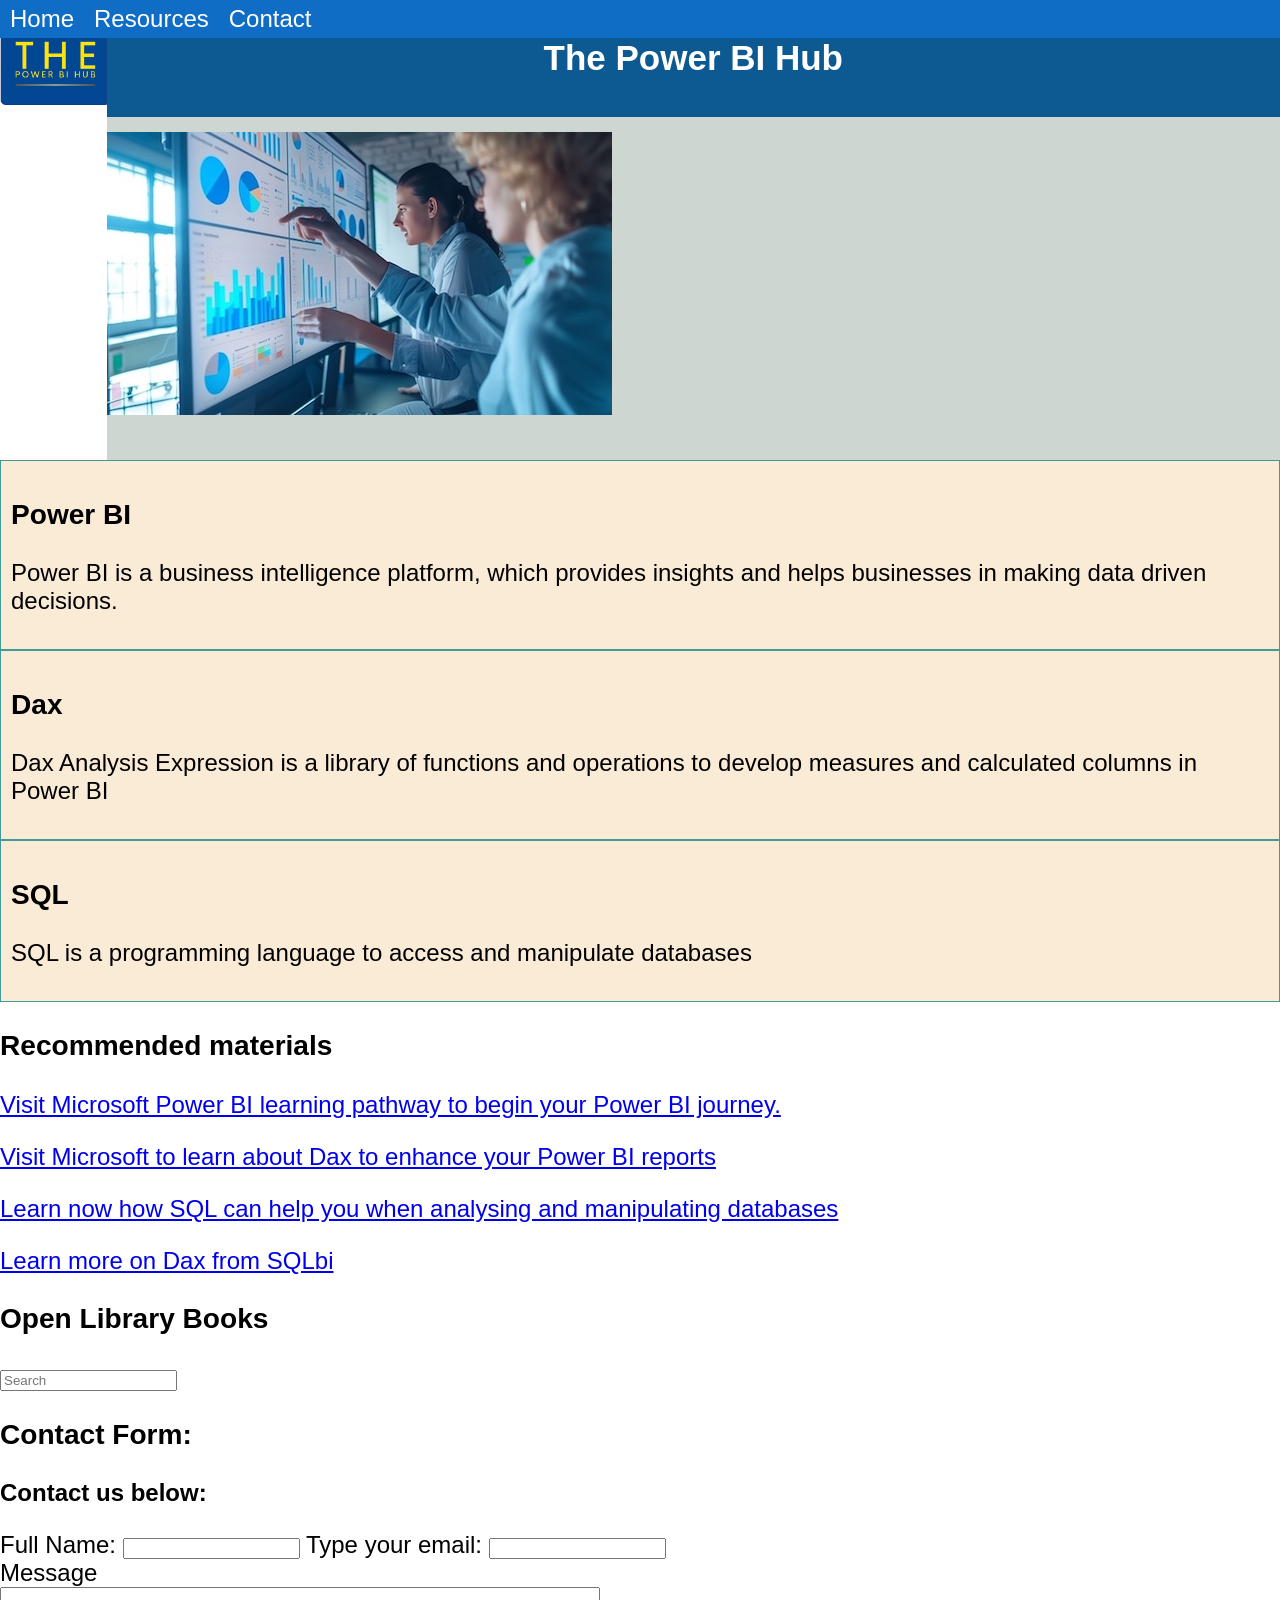
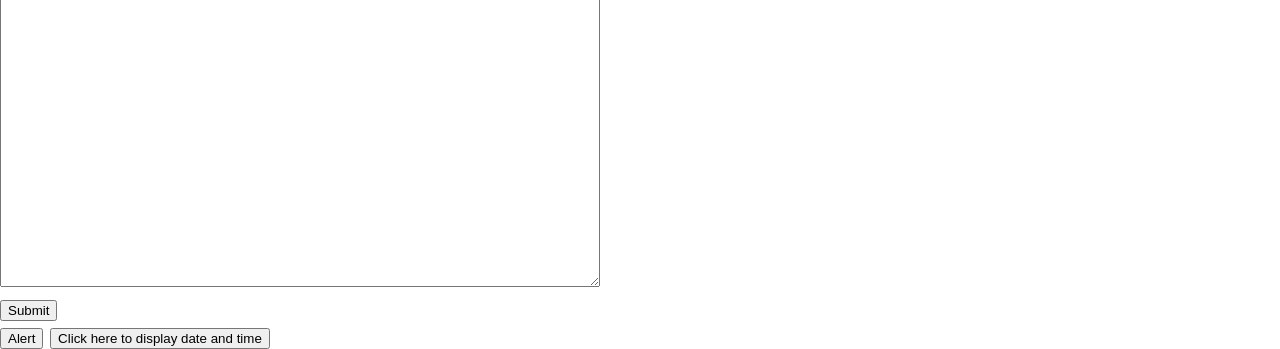
==== index.html @ 0cc748ec "Add files via upload" ====
<!DOCTYPE html>
<html lang ="eng">
<head>
<meta name ="viewport" content="width=device-width, initial-scale="1.0>
    <link rel = "stylesheet" href="styles.css">
<title>The Power BI Hub</Title>
<img align = "left" 
src ="logo.jpg" alt=" logo" width:"50" height="105"

</head>

  
<style>
*{
    box-sizing: border-box;
ul{
    list-style-type:none;
    margin:0;
    padding:0;
    overflow:hidden;
    background-color:#0f6dc5;
    position:absolute;
    top:0;
    width:100%;

}

ul li {
    float: left;
}

ul li a {
    display:block;
    color:white;
    text-align:center;
    padding: 5px 10px;
    text-decoration:none;


}

ul li a:hover:not(.active) {
    background-color: rgb(154, 241, 237);
}
ul li a.active{
    background-color: antiquewhite;
}

body{
  
    font-family: Arial, Helvetica, sans-serif;
    font-size: 24px;
    margin:0;
    padding:0;


}
/*styling the header*/

.gridcontainer{
    display:grid;
    grid-template-areas:
    'header'
    'menu'
    'content'
    'usage'
    'footer';
    background-color:rgb(206, 214, 209);
    gap:15px;
}

.header{
    grid-area: header;
    background-color: rgb(12, 90, 145);
    padding:15px;
    text-align:center;
    font-size: 24px;
    color:white;

}

.header> h1{
font-size: 35px;
}

.menu{
    grid-area: menu;
}

.menu ul{
    list-style-type:none;
    margin:0;
    padding:0

}

.menu li{
    padding:10px;
    margin-bottom: 8px;
    background-color: white;
    color:black;
}

.menu li:hover{
    background-color: white;
}

.content{
    grid-area:main;
}

.content>h1{
    font-size: 24px;
    margin-bottom:8px;
}

.content >p {
    margin-bottom:7px;
}

.usage{
    grid-area: usage;
    border:1px solid rgb(63, 155, 151);
    background-color: antiquewhite;
    padding:10px;

}

.usage>h2{
    font-size:24px;
}


.usage li{
    margin-bottom:5px;
}

.footer{
    grid-area:footer;
    background-color: antiquewhite;
    text-align:center;
}


@media (min-width:600px){
    .header{grid-area: 1 /span 6;}
    .menu {grid-area:  2 /span 6;}
    .content{grid-area:2 /span 4;}
    .content{grid-area:2 /span 1;}
    .usage {grid-area: 2 /span 1;}
    .footer{grid-area: 3 /span 6;}
}
</style>

<body>

<ul>
    <li><a href="#home">Home</a></li>
    <li><a href="#Resources">Resources</a></li>
    <li><a href="#contact">Contact</a></li>
</ul>

<div class="gridcontainer">
<div class="header"><h1>The Power BI Hub</h1></div>
<img src = "dashboard.jpg" alt = "Power BI information" width: "200" height:"300">


</div>

<div class = "usage">
    <h3> Power BI</h3>
      
    <p> Power BI is a business intelligence platform, which provides insights and helps businesses in making data driven decisions.</p>
</div>

<div class = "usage">
    <h3> Dax</h3>
    <p> Dax Analysis Expression is a library of functions and operations to develop measures and calculated columns in Power BI</p>
</div>

<div class ="usage">
    <h3> SQL</h3>
    <p> SQL is a programming language to access and manipulate databases</p>
</div>




<div class = "content">
<b><h3> Recommended materials</b></h3>
<p><a href = "https://learn.microsoft.com/en-us/training/browse/?products=power-bi&roles=data-analyst&levels=intermediate&resource_type=learning%20path">Visit Microsoft Power BI learning pathway to begin your Power BI journey.</a></p>
<p><a href = "https://learn.microsoft.com/en-us/dax/dax-overview">Visit Microsoft to learn about Dax to enhance your Power BI reports</a></p>
<p><a href = "https://www.w3schools.com/sql/">Learn now how SQL can help you when analysing and manipulating databases</a></p>
<p><a href = "https://www.sqlbi.com/training/dax/">Learn more on Dax from SQLbi</a></p>

<div class = "content">
<h3>Open Library Books</h3>

<p id ="demo"></p>

<div class ="topnav">
    <input type="text" placeholder ="Search">
    </div>

<div class ="content">
<b><h3>Contact Form:</h3></b>
<b> <p> Contact us below:</p></b>

<div class ="column">
    <form action ="/action_page.php" target=""_blank" method="get">
        <label for ="fname">Full Name:</label>
        <input type="text" id="fname" name="fullname" value="">
        <label for ="email">Type your email:</label>
        <input type="email" id="email" name="email"><br>
        <label for ="message">Message</label><br>
        <textarea id = "Message:" name ="subject" style ="width:600px; height:300px;"></textarea><br>
            <input type = "submit" value="Submit"><br>
    </form>

<button onclick ="alert('Are you sure, you want to leave this page')">Alert</button>
<button type ="button" onclick ="document.getElementById('demo').innerHTML=Date()">Click here to display date and time</button>

</div>
</body>  
</html>
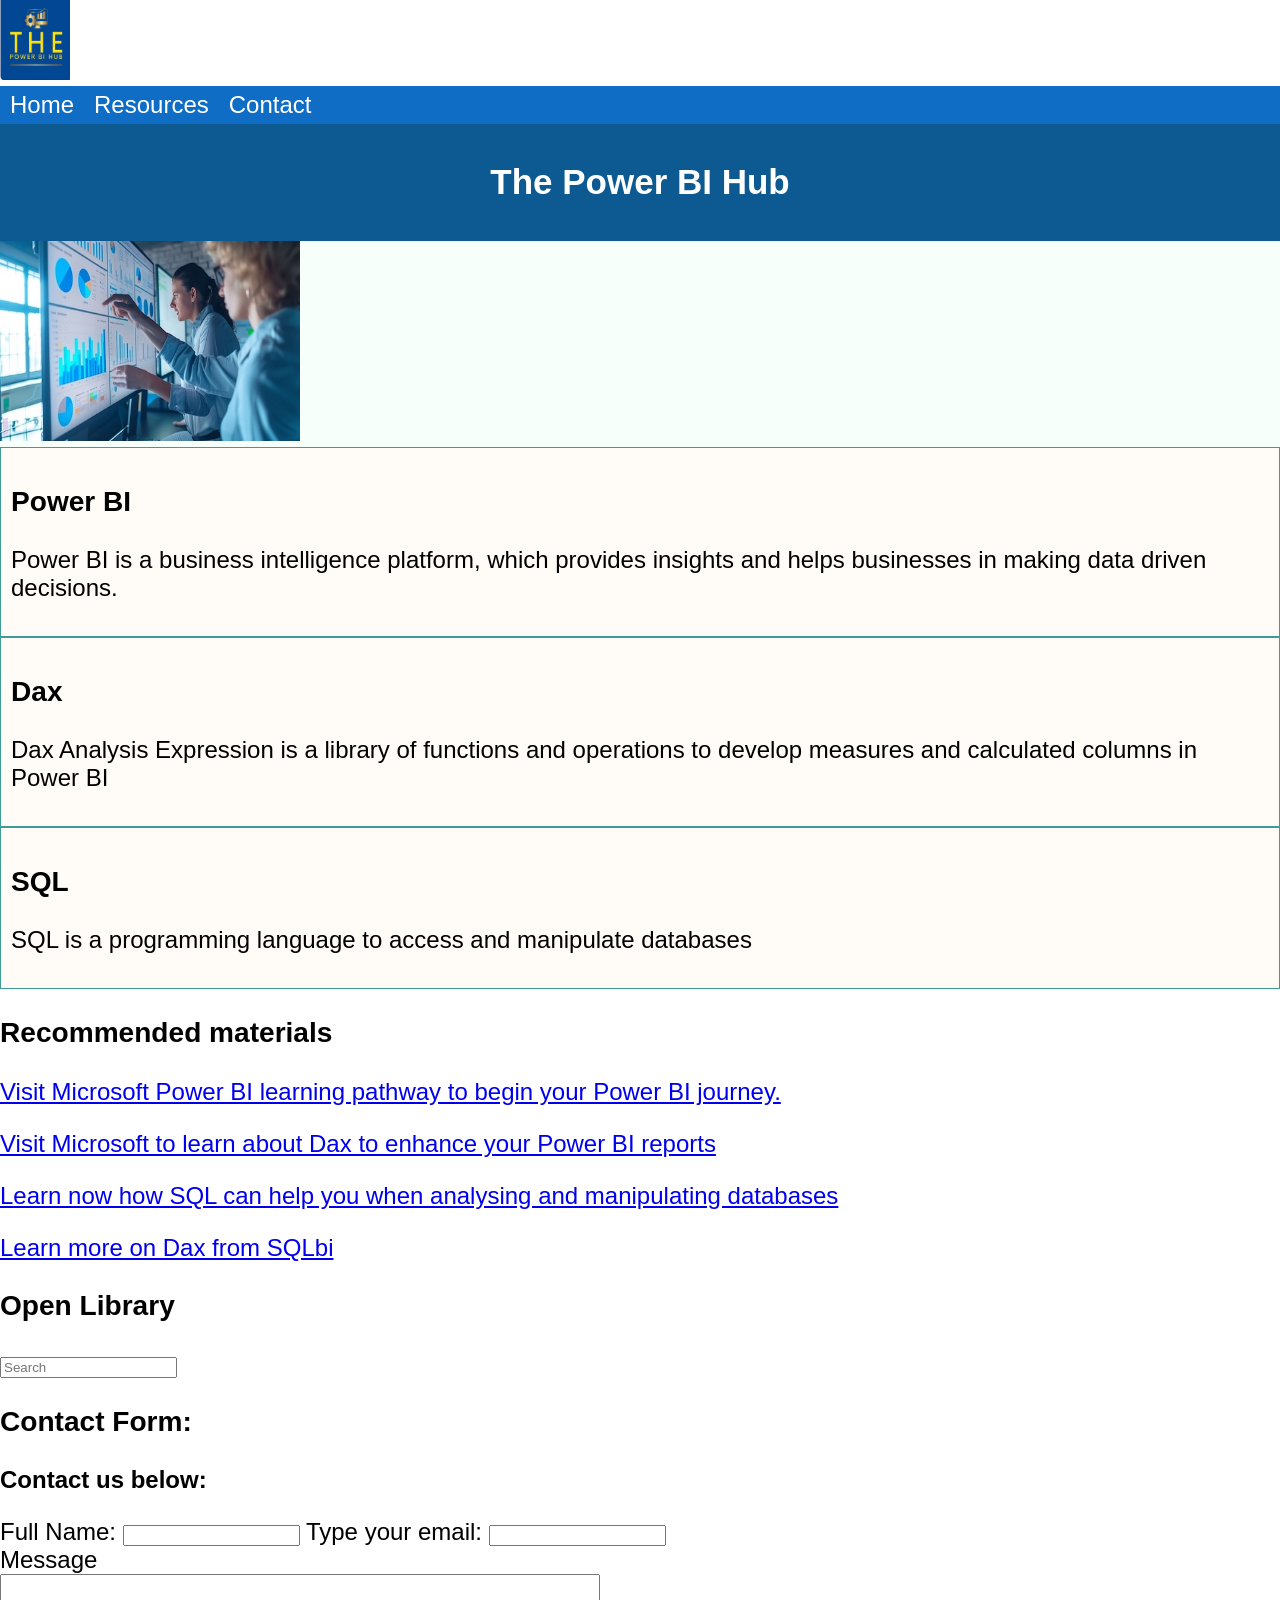
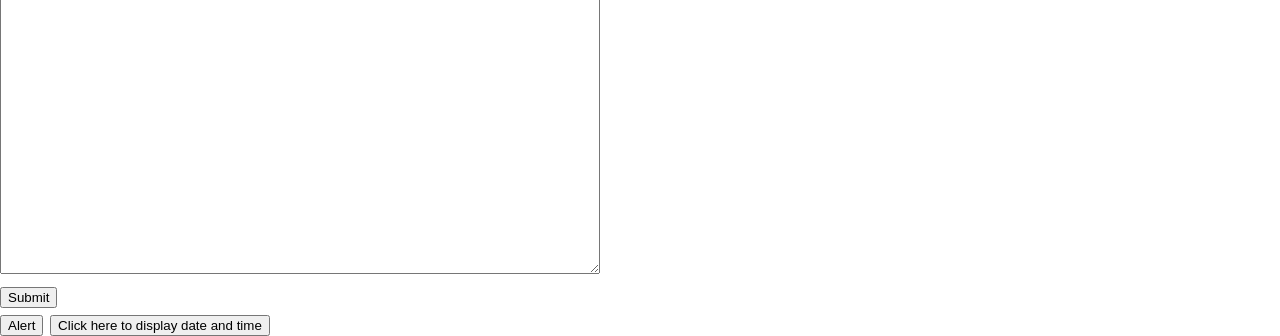
==== commit b882c94d: "Add files via upload" ====
--- a/index.html
+++ b/index.html
@@ -1,11 +1,10 @@
 <!DOCTYPE html>
 <html lang ="eng">
 <head>
-<meta name ="viewport" content="width=device-width, initial-scale="1.0>
+<meta name ="viewport" content="width=device-width, initial-scale=1.0">
     <link rel = "stylesheet" href="styles.css">
 <title>The Power BI Hub</Title>
-<img align = "left" 
-src ="logo.jpg" alt=" logo" width:"50" height="105"
+
 
 </head>
 
@@ -13,13 +12,14 @@
 <style>
 *{
     box-sizing: border-box;
+}
 ul{
     list-style-type:none;
     margin:0;
     padding:0;
     overflow:hidden;
     background-color:#0f6dc5;
-    position:absolute;
+    position:relative;
     top:0;
     width:100%;
 
@@ -47,7 +47,6 @@
 }
 
 body{
-  
     font-family: Arial, Helvetica, sans-serif;
     font-size: 24px;
     margin:0;
@@ -58,14 +57,14 @@
 /*styling the header*/
 
 .gridcontainer{
-    display:grid;
+    display:block;
     grid-template-areas:
     'header'
     'menu'
     'content'
     'usage'
     'footer';
-    background-color:rgb(206, 214, 209);
+    background-color:rgb(246, 255, 249);
     gap:15px;
 }
 
@@ -121,7 +120,7 @@
 .usage{
     grid-area: usage;
     border:1px solid rgb(63, 155, 151);
-    background-color: antiquewhite;
+    background-color: rgb(255, 251, 247);
     padding:10px;
 
 }
@@ -153,6 +152,7 @@
 </style>
 
 <body>
+<img src ="logo.jpg" alt="logo" width="70" height="80">
 
 <ul>
     <li><a href="#home">Home</a></li>
@@ -162,7 +162,7 @@
 
 <div class="gridcontainer">
 <div class="header"><h1>The Power BI Hub</h1></div>
-<img src = "dashboard.jpg" alt = "Power BI information" width: "200" height:"300">
+<img src = "dashboard.jpg" alt = "Power BI information" width= "300" height="200">
 
 
 </div>
@@ -194,9 +194,31 @@
 <p><a href = "https://www.sqlbi.com/training/dax/">Learn more on Dax from SQLbi</a></p>
 
 <div class = "content">
-<h3>Open Library Books</h3>
+<h3>Open Library <Search></h3>
+
+<script>
+
+async function loaddata() {
+    let response = await fetch("https://openlibrary.org/search.json?q=powerbi");
+
+    const data = await response.json();
+    let len = data.docs.length;
+
+    let text ="";
+    for (let i = 0; i<len; i++) {
+        text+= data.docs[i].title + "<br>";
+    }
+    document.getElementById("demo").innerHTML =text;
+}
+
+loaddata();
+
+
+</script>
 
 <p id ="demo"></p>
+
+
 
 <div class ="topnav">
     <input type="text" placeholder ="Search">
@@ -207,13 +229,13 @@
 <b> <p> Contact us below:</p></b>
 
 <div class ="column">
-    <form action ="/action_page.php" target=""_blank" method="get">
+    <form action ="/action_page.php" target="_blank" method="get">
         <label for ="fname">Full Name:</label>
-        <input type="text" id="fname" name="fullname" value="">
+        <input type="text" id="fname" name="fullname" required>
         <label for ="email">Type your email:</label>
-        <input type="email" id="email" name="email"><br>
+        <input type="email" id="email" name="email" required><br>
         <label for ="message">Message</label><br>
-        <textarea id = "Message:" name ="subject" style ="width:600px; height:300px;"></textarea><br>
+        <textarea id = "message" name ="subject" required style ="width:600px; height:300px;"></textarea><br>
             <input type = "submit" value="Submit"><br>
     </form>
 
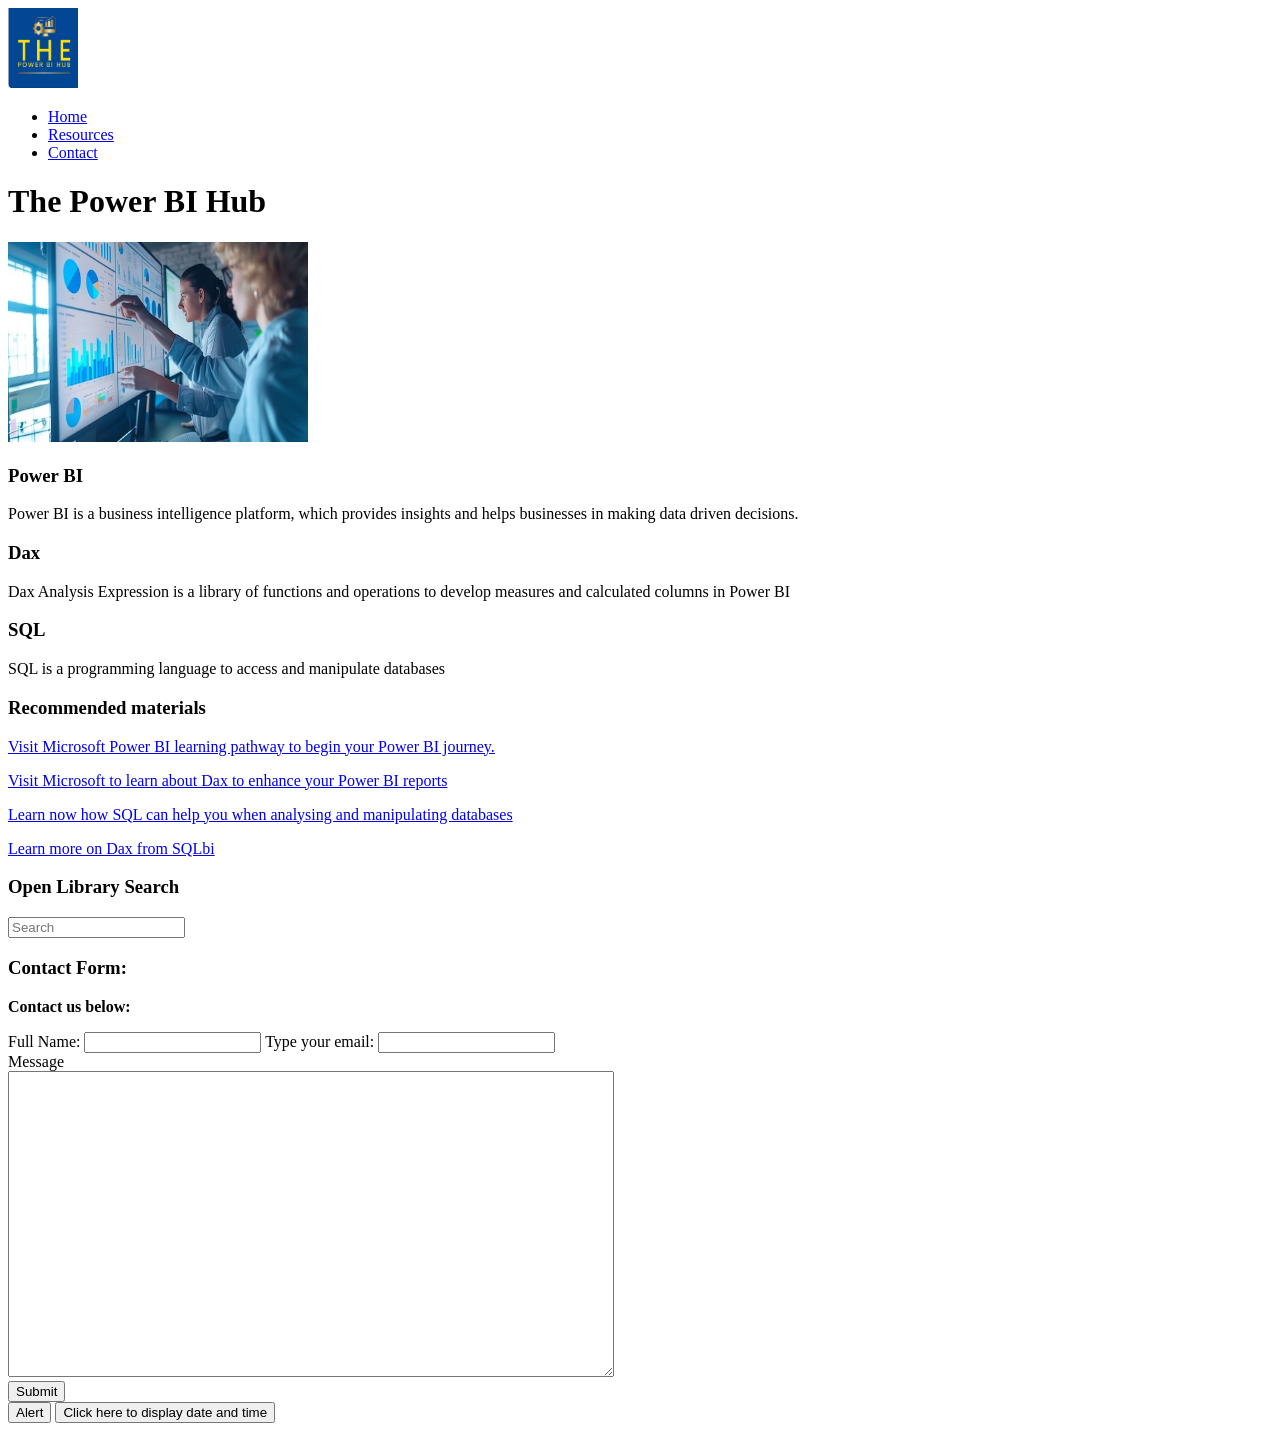
==== commit c59e2bfb: "Add files via upload" ====
--- a/index.html
+++ b/index.html
@@ -1,5 +1,5 @@
 <!DOCTYPE html>
-<html lang ="eng">
+<html lang ="en">
 <head>
 <meta name ="viewport" content="width=device-width, initial-scale=1.0">
     <link rel = "stylesheet" href="styles.css">
@@ -7,149 +7,6 @@
 
 
 </head>
-
-  
-<style>
-*{
-    box-sizing: border-box;
-}
-ul{
-    list-style-type:none;
-    margin:0;
-    padding:0;
-    overflow:hidden;
-    background-color:#0f6dc5;
-    position:relative;
-    top:0;
-    width:100%;
-
-}
-
-ul li {
-    float: left;
-}
-
-ul li a {
-    display:block;
-    color:white;
-    text-align:center;
-    padding: 5px 10px;
-    text-decoration:none;
-
-
-}
-
-ul li a:hover:not(.active) {
-    background-color: rgb(154, 241, 237);
-}
-ul li a.active{
-    background-color: antiquewhite;
-}
-
-body{
-    font-family: Arial, Helvetica, sans-serif;
-    font-size: 24px;
-    margin:0;
-    padding:0;
-
-
-}
-/*styling the header*/
-
-.gridcontainer{
-    display:block;
-    grid-template-areas:
-    'header'
-    'menu'
-    'content'
-    'usage'
-    'footer';
-    background-color:rgb(246, 255, 249);
-    gap:15px;
-}
-
-.header{
-    grid-area: header;
-    background-color: rgb(12, 90, 145);
-    padding:15px;
-    text-align:center;
-    font-size: 24px;
-    color:white;
-
-}
-
-.header> h1{
-font-size: 35px;
-}
-
-.menu{
-    grid-area: menu;
-}
-
-.menu ul{
-    list-style-type:none;
-    margin:0;
-    padding:0
-
-}
-
-.menu li{
-    padding:10px;
-    margin-bottom: 8px;
-    background-color: white;
-    color:black;
-}
-
-.menu li:hover{
-    background-color: white;
-}
-
-.content{
-    grid-area:main;
-}
-
-.content>h1{
-    font-size: 24px;
-    margin-bottom:8px;
-}
-
-.content >p {
-    margin-bottom:7px;
-}
-
-.usage{
-    grid-area: usage;
-    border:1px solid rgb(63, 155, 151);
-    background-color: rgb(255, 251, 247);
-    padding:10px;
-
-}
-
-.usage>h2{
-    font-size:24px;
-}
-
-
-.usage li{
-    margin-bottom:5px;
-}
-
-.footer{
-    grid-area:footer;
-    background-color: antiquewhite;
-    text-align:center;
-}
-
-
-@media (min-width:600px){
-    .header{grid-area: 1 /span 6;}
-    .menu {grid-area:  2 /span 6;}
-    .content{grid-area:2 /span 4;}
-    .content{grid-area:2 /span 1;}
-    .usage {grid-area: 2 /span 1;}
-    .footer{grid-area: 3 /span 6;}
-}
-</style>
 
 <body>
 <img src ="logo.jpg" alt="logo" width="70" height="80">
@@ -187,14 +44,14 @@
 
 
 <div class = "content">
-<b><h3> Recommended materials</b></h3>
+<h3> Recommended materials</h3>
 <p><a href = "https://learn.microsoft.com/en-us/training/browse/?products=power-bi&roles=data-analyst&levels=intermediate&resource_type=learning%20path">Visit Microsoft Power BI learning pathway to begin your Power BI journey.</a></p>
 <p><a href = "https://learn.microsoft.com/en-us/dax/dax-overview">Visit Microsoft to learn about Dax to enhance your Power BI reports</a></p>
 <p><a href = "https://www.w3schools.com/sql/">Learn now how SQL can help you when analysing and manipulating databases</a></p>
 <p><a href = "https://www.sqlbi.com/training/dax/">Learn more on Dax from SQLbi</a></p>
 
 <div class = "content">
-<h3>Open Library <Search></h3>
+<h3>Open Library Search</h3>
 
 <script>
 
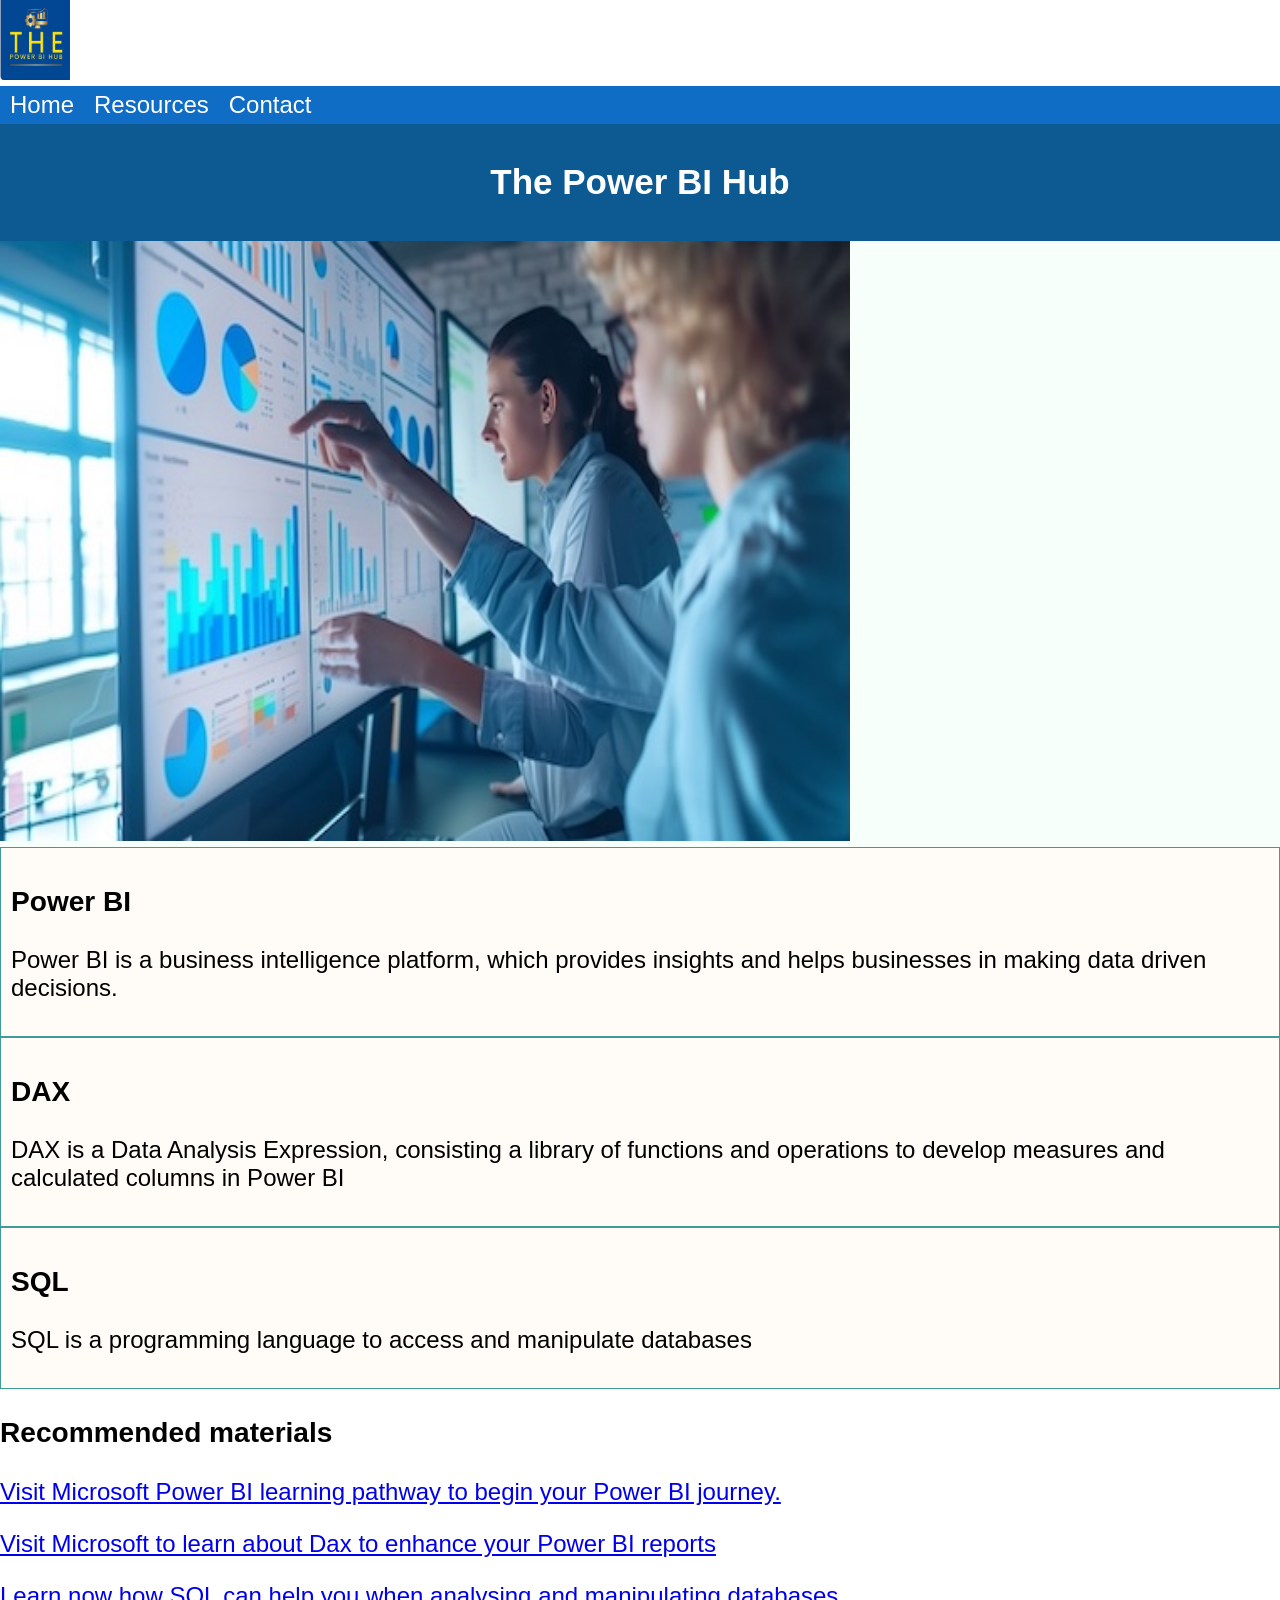
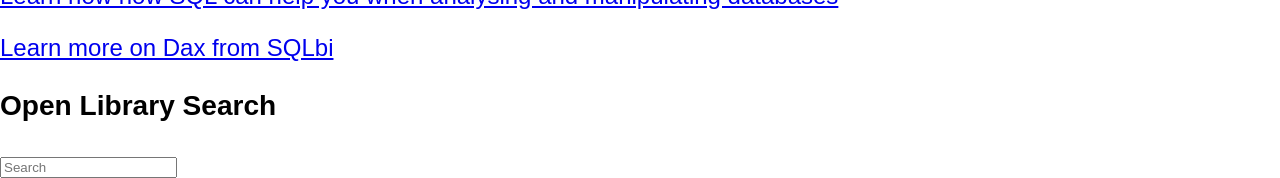
==== commit c8dc3a9f: "Add files via upload" ====
--- a/index.html
+++ b/index.html
@@ -2,13 +2,14 @@
 <html lang ="en">
 <head>
 <meta name ="viewport" content="width=device-width, initial-scale=1.0">
-    <link rel = "stylesheet" href="styles.css">
+    <link rel = "stylesheet" href="style.css">
 <title>The Power BI Hub</Title>
 
 
 </head>
 
 <body>
+<div class ="wrapper">
 <img src ="logo.jpg" alt="logo" width="70" height="80">
 
 <ul>
@@ -18,8 +19,9 @@
 </ul>
 
 <div class="gridcontainer">
-<div class="header"><h1>The Power BI Hub</h1></div>
-<img src = "dashboard.jpg" alt = "Power BI information" width= "300" height="200">
+    <div class="header"><h1>The Power BI Hub</h1></div>
+<img src = "dashboard.jpg" alt = "Power BI information" width= 850" height="600">
+
 
 
 </div>
@@ -31,8 +33,8 @@
 </div>
 
 <div class = "usage">
-    <h3> Dax</h3>
-    <p> Dax Analysis Expression is a library of functions and operations to develop measures and calculated columns in Power BI</p>
+    <h3> DAX</h3>
+    <p> DAX is a Data Analysis Expression, consisting a library of functions and operations to develop measures and calculated columns in Power BI</p>
 </div>
 
 <div class ="usage">
@@ -81,23 +83,6 @@
     <input type="text" placeholder ="Search">
     </div>
 
-<div class ="content">
-<b><h3>Contact Form:</h3></b>
-<b> <p> Contact us below:</p></b>
-
-<div class ="column">
-    <form action ="/action_page.php" target="_blank" method="get">
-        <label for ="fname">Full Name:</label>
-        <input type="text" id="fname" name="fullname" required>
-        <label for ="email">Type your email:</label>
-        <input type="email" id="email" name="email" required><br>
-        <label for ="message">Message</label><br>
-        <textarea id = "message" name ="subject" required style ="width:600px; height:300px;"></textarea><br>
-            <input type = "submit" value="Submit"><br>
-    </form>
-
-<button onclick ="alert('Are you sure, you want to leave this page')">Alert</button>
-<button type ="button" onclick ="document.getElementById('demo').innerHTML=Date()">Click here to display date and time</button>
 
 </div>
 </body>  
--- a/style.css
+++ b/style.css
@@ -0,0 +1,140 @@
+style>
+*{
+    box-sizing: border-box;
+}
+ul{
+    list-style-type:none;
+    margin:0;
+    padding:0;
+    overflow:hidden;
+    background-color:#0f6dc5;
+    position:relative;
+    top:0;
+    width:100%;
+
+}
+
+ul li {
+    float: left;
+}
+
+ul li a {
+    display:block;
+    color:white;
+    text-align:center;
+    padding: 5px 10px;
+    text-decoration:none;
+
+
+}
+
+ul li a:hover:not(.active) {
+    background-color: rgb(154, 241, 237);
+}
+ul li a.active{
+    background-color: antiquewhite;
+}
+
+body{
+    font-family: Arial, Helvetica, sans-serif;
+    font-size: 24px;
+    margin:0;
+    padding:0;
+
+
+}
+/*styling the header*/
+
+.gridcontainer{
+    display:block;
+    grid-template-areas:
+    'header'
+    'menu'
+    'content'
+    'usage'
+    'footer';
+    background-color:rgb(246, 255, 249);
+    gap:15px;
+}
+
+.header{
+    grid-area: header;
+    background-color: rgb(12, 90, 145);
+    padding:15px;
+    text-align:center;
+    font-size: 24px;
+    color:white;
+
+}
+
+.header> h1{
+font-size: 35px;
+}
+
+.menu{
+    grid-area: menu;
+}
+
+.menu ul{
+    list-style-type:none;
+    margin:0;
+    padding:0
+
+}
+
+.menu li{
+    padding:10px;
+    margin-bottom: 8px;
+    background-color: white;
+    color:black;
+}
+
+.menu li:hover{
+    background-color: white;
+}
+
+.content{
+    grid-area:main;
+}
+
+.content>h1{
+    font-size: 24px;
+    margin-bottom:8px;
+}
+
+.content >p {
+    margin-bottom:7px;
+}
+
+.usage{
+    grid-area: usage;
+    border:1px solid rgb(63, 155, 151);
+    background-color: rgb(255, 251, 247);
+    padding:10px;
+
+}
+
+.usage>h2{
+    font-size:24px;
+}
+
+
+.usage li{
+    margin-bottom:5px;
+}
+
+.footer{
+    grid-area:footer;
+    background-color: antiquewhite;
+    text-align:center;
+}
+
+
+@media (min-width:600px){
+    .header{grid-area: 1 /span 6;}
+    .menu {grid-area:  2 /span 6;}
+    .content{grid-area:2 /span 4;}
+    .content{grid-area:2 /span 1;}
+    .usage {grid-area: 2 /span 1;}
+    .footer{grid-area: 3 /span 6;}
+}
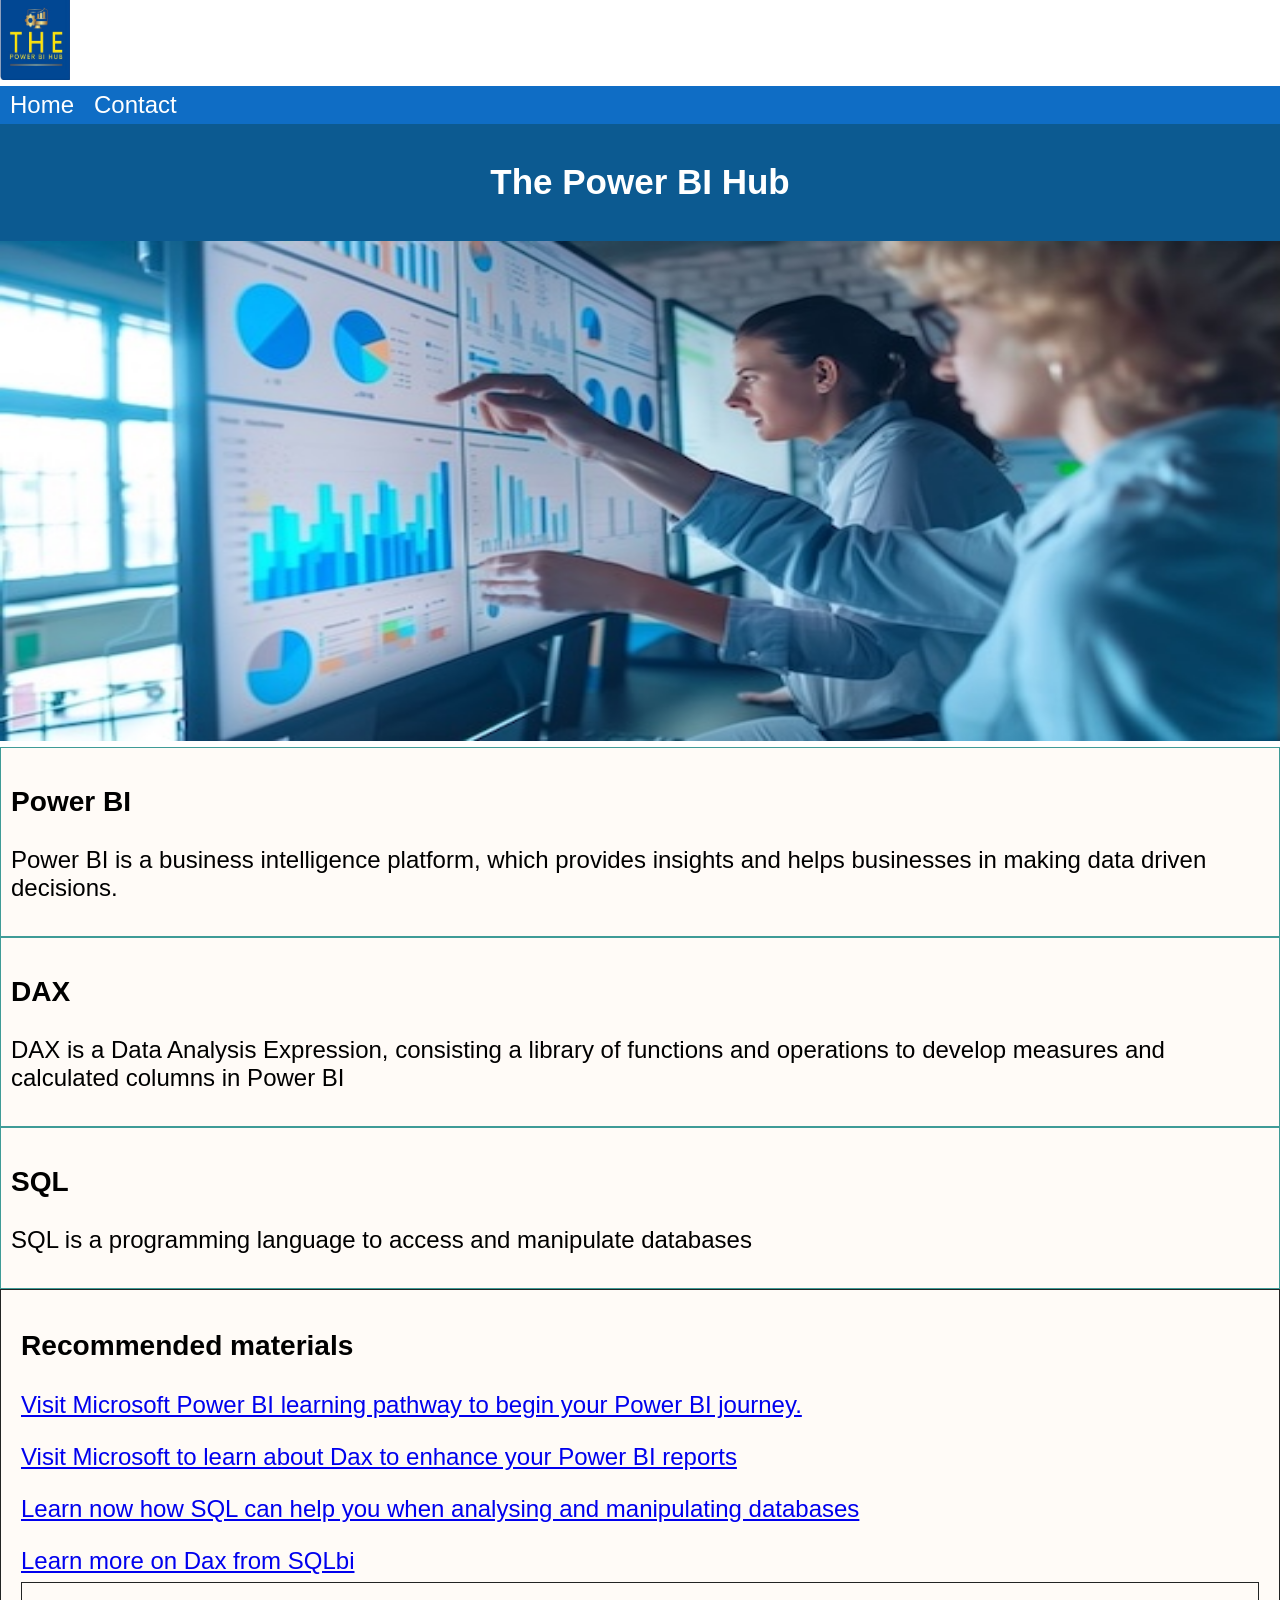
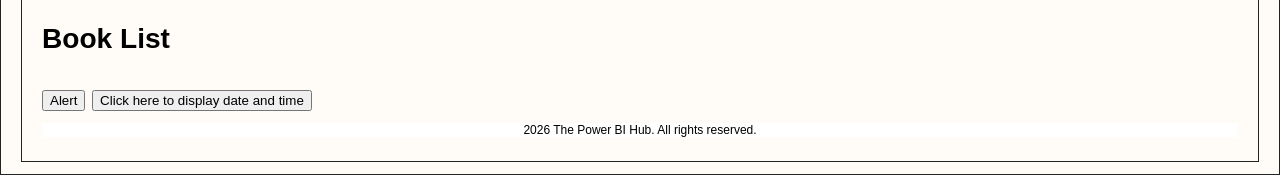
==== commit 68286271: "Add files via upload" ====
--- a/index.html
+++ b/index.html
@@ -13,14 +13,13 @@
 <img src ="logo.jpg" alt="logo" width="70" height="80">
 
 <ul>
-    <li><a href="#home">Home</a></li>
-    <li><a href="#Resources">Resources</a></li>
-    <li><a href="#contact">Contact</a></li>
+    <li><a href="index.html">Home</a></li>
+    <li><a href="contact.html">Contact</a></li>
 </ul>
 
 <div class="gridcontainer">
     <div class="header"><h1>The Power BI Hub</h1></div>
-<img src = "dashboard.jpg" alt = "Power BI information" width= 850" height="600">
+<img src = "dashboard.jpg" alt = "Power BI information" width= 100% height="500">
 
 
 
@@ -52,10 +51,13 @@
 <p><a href = "https://www.w3schools.com/sql/">Learn now how SQL can help you when analysing and manipulating databases</a></p>
 <p><a href = "https://www.sqlbi.com/training/dax/">Learn more on Dax from SQLbi</a></p>
 
+
 <div class = "content">
-<h3>Open Library Search</h3>
+<h3>Book List</h3>
+
 
 <script>
+    
 
 async function loaddata() {
     let response = await fetch("https://openlibrary.org/search.json?q=powerbi");
@@ -67,9 +69,9 @@
     for (let i = 0; i<len; i++) {
         text+= data.docs[i].title + "<br>";
     }
-    document.getElementById("demo").innerHTML =text;
+    document.getElementById("demo").innerHTML = text;
+
 }
-
 loaddata();
 
 
@@ -79,11 +81,16 @@
 
 
 
-<div class ="topnav">
-    <input type="text" placeholder ="Search">
-    </div>
 
+
+<button onclick ="alert('Are you sure, you want to leave this page')">Alert</button>
+<button type ="button" onclick ="document.getElementById('demo').innerHTML=Date()">Click here to display date and time</button>
+
+
+<div class ="footer">
+        <p>2026 The Power BI Hub. All rights reserved.</p>
+</footer>
 
 </div>
 </body>  
-</html>+</html>
--- a/style.css
+++ b/style.css
@@ -53,7 +53,7 @@
     'content'
     'usage'
     'footer';
-    background-color:rgb(246, 255, 249);
+    background-color:white;
     gap:15px;
 }
 
@@ -93,6 +93,7 @@
     background-color: white;
 }
 
+/*content style*/
 .content{
     grid-area:main;
 }
@@ -105,6 +106,7 @@
 .content >p {
     margin-bottom:7px;
 }
+/*Usage styling*/
 
 .usage{
     grid-area: usage;
@@ -122,11 +124,12 @@
 .usage li{
     margin-bottom:5px;
 }
-
+/*footer styling*/
 .footer{
     grid-area:footer;
-    background-color: antiquewhite;
+    background-color: white;
     text-align:center;
+    font-size: 12px;
 }
 
 
@@ -138,3 +141,53 @@
     .usage {grid-area: 2 /span 1;}
     .footer{grid-area: 3 /span 6;}
 }
+
+/* Contact Page styling*/
+
+.contactheader{
+    text-align:center;
+    font-size: 24px;
+}
+
+
+
+input[type=text], input[type=email], textarea{
+    width:400px;
+    padding:12px 20px;
+    border:1px solid rgb(43, 40, 40);
+    border-radius:4px;
+    box-sizing:border-box;
+    margin-top:6px;
+    margin-bottom:16px;
+    resize:vertical
+   
+}
+
+input[type=submit] {
+    background-color: rgb(23, 127, 171);
+    color:white;
+    padding: 12px 20px;
+    border:none;
+    border-radius:4px;
+    cursor:pointer;
+    
+
+}
+
+input[type=submit]:hover{
+    background-color:rgb(66, 140, 201);
+
+}
+.container{
+    max-width: 400px;
+    margin:auto;
+    border-radius: 4px;
+    background-color:white;
+    padding:12px 20px;
+}
+
+.content{
+    background-color: rgb(255, 251, 247);
+    padding:12px 20px;
+    border :1px solid rgb(34, 36, 36);
+}
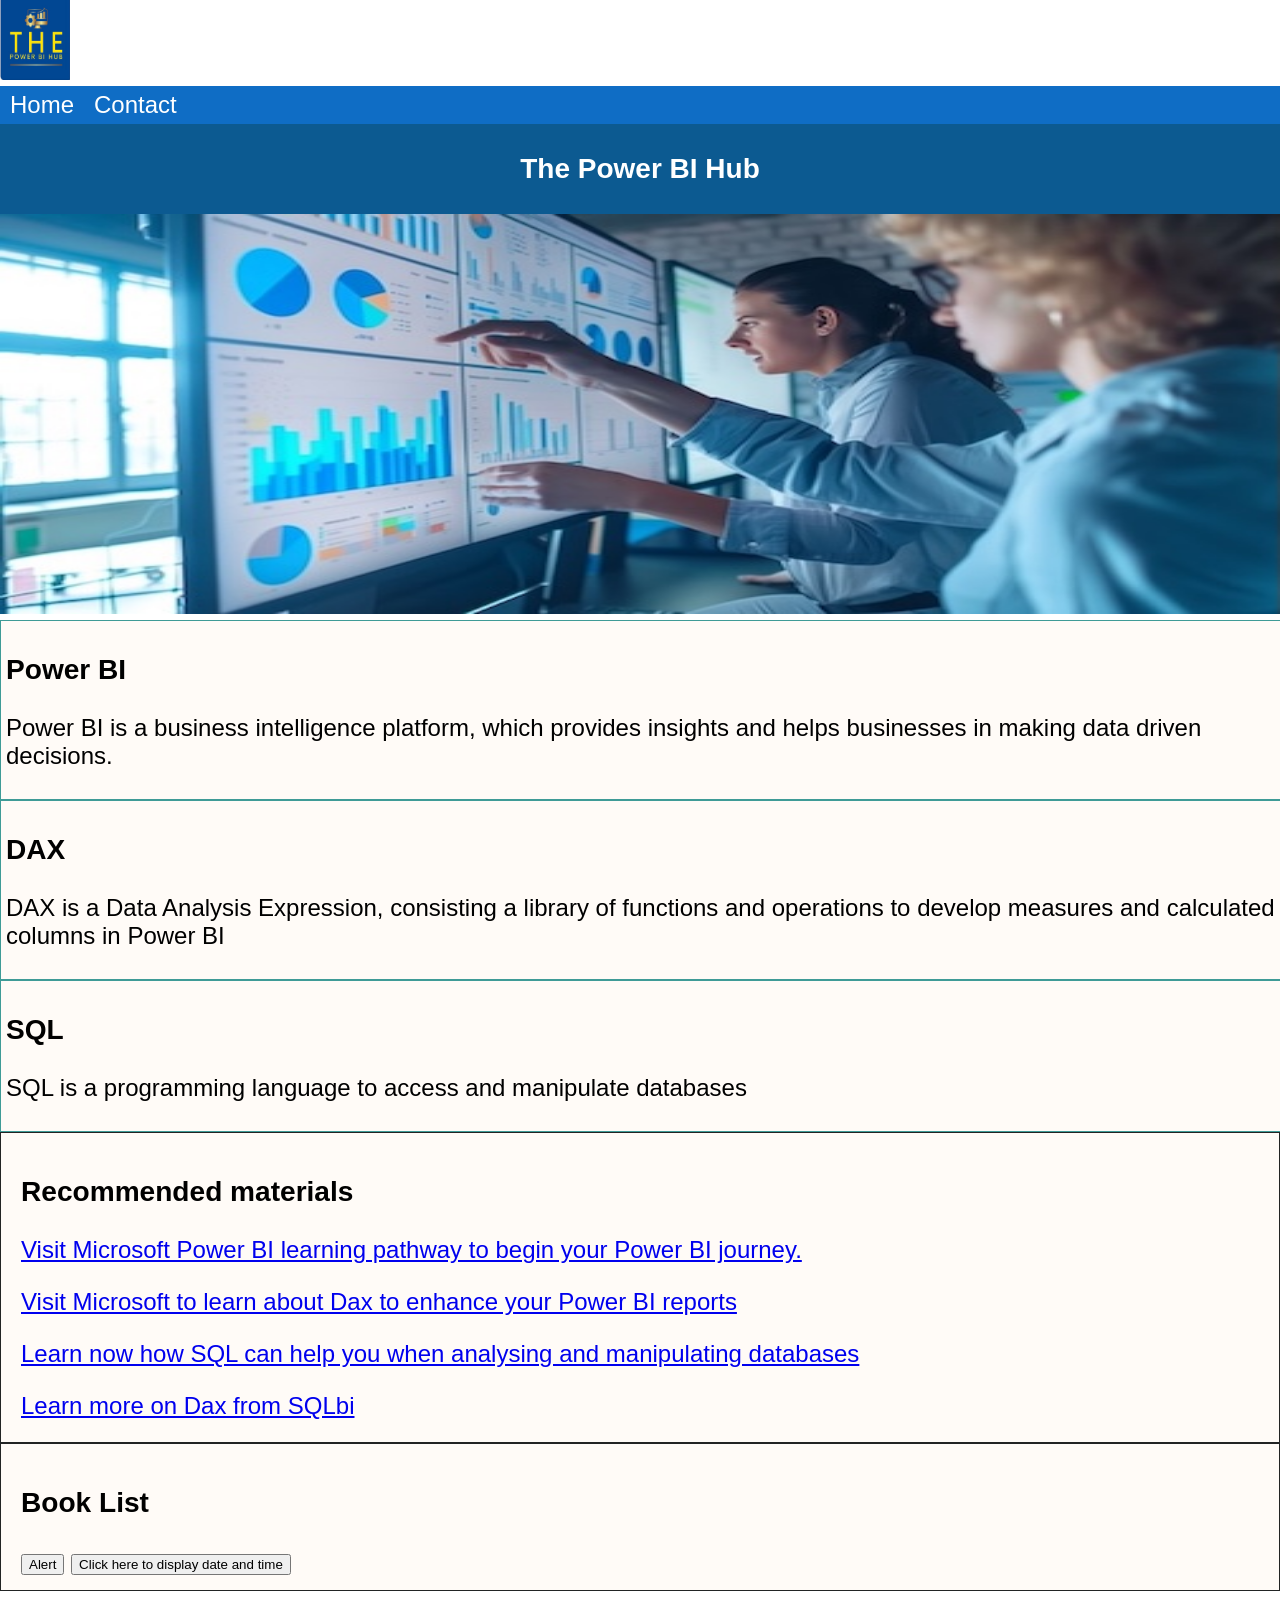
==== commit 5f872dee: "Add files via upload" ====
--- a/index.html
+++ b/index.html
@@ -19,7 +19,7 @@
 
 <div class="gridcontainer">
     <div class="header"><h1>The Power BI Hub</h1></div>
-<img src = "dashboard.jpg" alt = "Power BI information" width= 100% height="500">
+<img src = "dashboard.jpg" alt = "Power BI information" width= 100% height="400">
 
 
 
@@ -50,11 +50,10 @@
 <p><a href = "https://learn.microsoft.com/en-us/dax/dax-overview">Visit Microsoft to learn about Dax to enhance your Power BI reports</a></p>
 <p><a href = "https://www.w3schools.com/sql/">Learn now how SQL can help you when analysing and manipulating databases</a></p>
 <p><a href = "https://www.sqlbi.com/training/dax/">Learn more on Dax from SQLbi</a></p>
-
+</div>
 
 <div class = "content">
 <h3>Book List</h3>
-
 
 <script>
     
@@ -73,24 +72,24 @@
 
 }
 loaddata();
-
-
 </script>
-
 <p id ="demo"></p>
 
 
 
-
+<p id ="date"></p>
 
 <button onclick ="alert('Are you sure, you want to leave this page')">Alert</button>
-<button type ="button" onclick ="document.getElementById('demo').innerHTML=Date()">Click here to display date and time</button>
 
+<button type ="button" onclick ="document.getElementById('date').innerHTML=Date()">Click here to display date and time</button>
+
+</div>
 
 <div class ="footer">
         <p>2026 The Power BI Hub. All rights reserved.</p>
 </footer>
 
+
 </div>
 </body>  
 </html>
--- a/style.css
+++ b/style.css
@@ -54,13 +54,13 @@
     'usage'
     'footer';
     background-color:white;
-    gap:15px;
+    gap:10px;
 }
 
 .header{
     grid-area: header;
     background-color: rgb(12, 90, 145);
-    padding:15px;
+    padding:10px;
     text-align:center;
     font-size: 24px;
     color:white;
@@ -68,7 +68,7 @@
 }
 
 .header> h1{
-font-size: 35px;
+font-size: 28px;
 }
 
 .menu{
@@ -105,6 +105,7 @@
 
 .content >p {
     margin-bottom:7px;
+    width: 100%;
 }
 /*Usage styling*/
 
@@ -112,7 +113,8 @@
     grid-area: usage;
     border:1px solid rgb(63, 155, 151);
     background-color: rgb(255, 251, 247);
-    padding:10px;
+    padding:5px;
+    width: 100%;
 
 }
 
@@ -133,7 +135,7 @@
 }
 
 
-@media (min-width:600px){
+@media (min-width:500px){
     .header{grid-area: 1 /span 6;}
     .menu {grid-area:  2 /span 6;}
     .content{grid-area:2 /span 4;}
@@ -183,11 +185,11 @@
     margin:auto;
     border-radius: 4px;
     background-color:white;
-    padding:12px 20px;
+    padding:15px 20px;
 }
 
 .content{
     background-color: rgb(255, 251, 247);
-    padding:12px 20px;
+    padding:15px 20px;
     border :1px solid rgb(34, 36, 36);
 }
